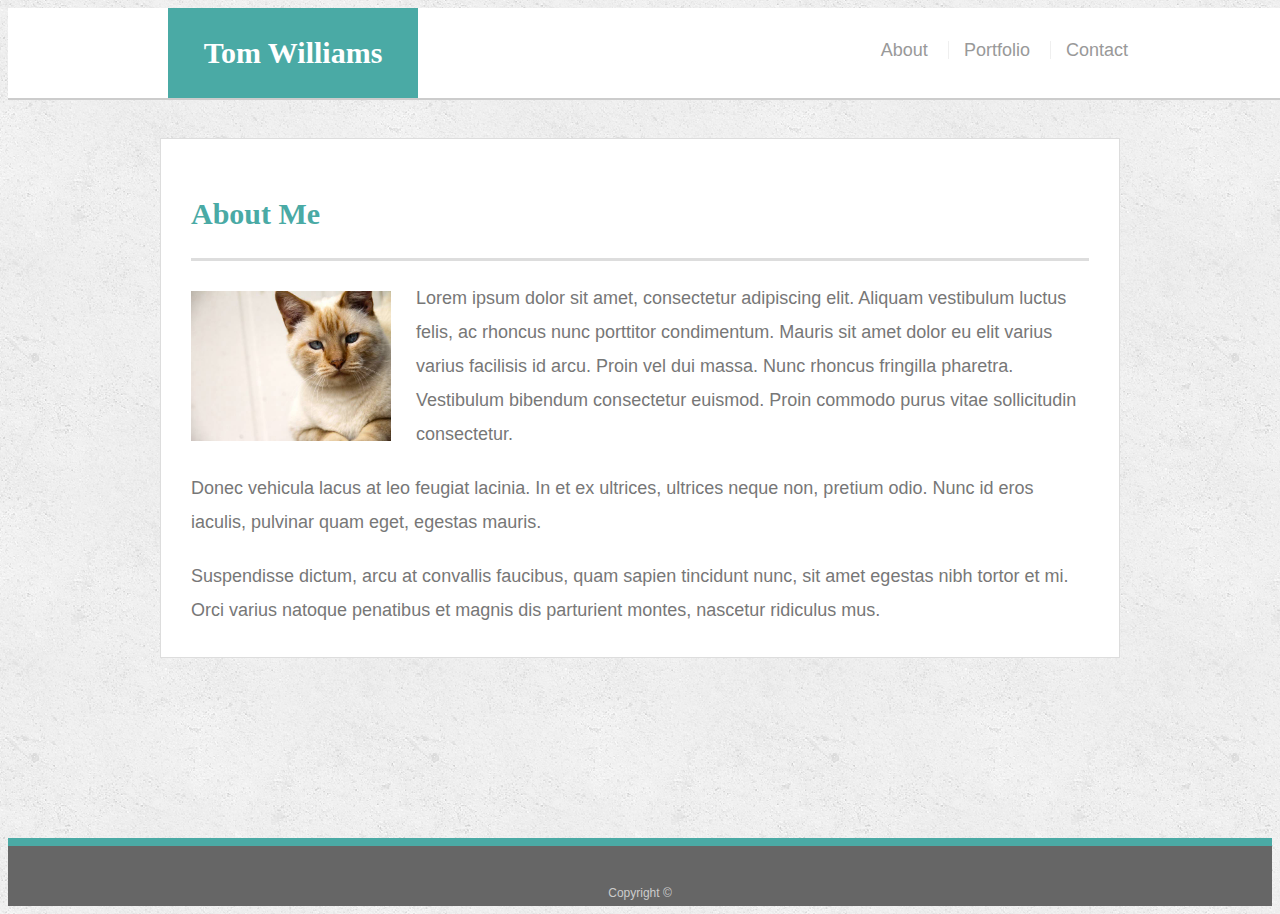
==== index.html @ cfcb17aa "homework assignment" ====
<!doctype html>
<html lang="en-us">

<head>
  <meta charset="UTF-8">
  <title>About | Tom Williams</title>
  <meta name="viewport" content="width=device-width, initial-scale=1.0">
  <link rel="stylesheet" type="text/css" href="assets/css/style.css">
</head>

<body>
  
  <header id="masthead">
    <div class="container">
      <a href="index.html" id="logo">Tom Williams</a>
      <nav>
        <a href="index.html">About</a>
        <a href="portfolio.html">Portfolio</a>
        <a href="contact.html">Contact</a>
      </nav>
    </div>
  </header>

  <div id="main-container" class="container">
    <section class="main-section">
      <h1>About Me</h1>

      <img src="assets/images/cat.jpg" class="auth-image" alt="Your Name">

      <p>Lorem ipsum dolor sit amet, consectetur adipiscing elit. Aliquam vestibulum luctus felis, ac rhoncus nunc porttitor condimentum. Mauris sit amet dolor eu elit varius varius facilisis id arcu. Proin vel dui massa. Nunc rhoncus fringilla pharetra. Vestibulum bibendum consectetur euismod. Proin commodo purus vitae sollicitudin consectetur.</p>

      <p>Donec vehicula lacus at leo feugiat lacinia. In et ex ultrices, ultrices neque non, pretium odio. Nunc id eros iaculis, pulvinar quam eget, egestas mauris.</p>

      <p>Suspendisse dictum, arcu at convallis faucibus, quam sapien tincidunt nunc, sit amet egestas nibh tortor et mi. Orci varius natoque penatibus et magnis dis parturient montes, nascetur ridiculus mus.</p>

    </section>

  </div>

  <footer>
    <div class="container">
      Copyright &copy; 
    </div>
  </footer>
</body>

</html>
---- assets/css/style.css ----
body {
  font-family: Arial, "Helvetica Neue", Helvetica, sans-serif;
  font-size: 18px;
  line-height: 34px;
  color: #777777;
  background: url("../images/concrete_seamless.png");
}

* {
  box-sizing: border-box;
}

/* general */

.container {
  width: 100%;
  max-width: 960px;
  margin: 0 auto;
  clear: both;
}

h1,
h2,
h3,
p {
  margin-bottom: 20px;
}

p:last-child {
  margin-bottom: 0;
}

h1,
h2,
h3 {
  font-family: Georgia, Times, "Times New Roman", serif;
  font-weight: 700;
  color: #4aaaa5;
}

h1 {
  padding-bottom: 20px;
  font-size: 30px;
  line-height: 49px;
  border-bottom: 3px solid #dddddd;
}

h2,
h3 {
  font-size: 22px;
}

/* header */

#masthead {
  position: fixed;
  z-index: 99;
  width: 100%;
  margin: 0 0 30px;
  overflow: auto;
  color: #ffffff;
  background: #ffffff;
  border-bottom: 2px solid #cccccc;
}

#logo {
  float: left;
  width: 250px;
  height: 90px;
  font-family: Georgia, Times, "Times New Roman", serif;
  font-size: 30px;
  font-weight: 700;
  line-height: 90px;
  color: #ffffff;
  text-align: center;
  text-decoration: none;
  background: #4aaaa5;
}

nav {
  float: right;
  margin-top: 25px;
}

nav a {
  display: inline-block;
  padding-left: 15px;
  margin-left: 15px;
  line-height: 18px;
  color: #999;
  text-decoration: none;
  border-left: 1px solid #efefef;
}

nav a:first-child {
  border-left: 0 none;
}

/* footer */

footer {
  padding: 30px 0;
  clear: both;
  font-size: 12px;
  color: #ffffff;
  color: #cccccc;
  text-align: center;
  background: #666666;
  border-top: 8px solid #4aaaa5;
  height: 50px;
}

h3, h2 {
  padding-bottom: 20px;
  margin-bottom: 15px;
  line-height: 22px;
  border-bottom: 2px solid #eeeeee;
}

/* main */

#main-container {
  padding-top: 130px;
  min-height: calc(100vh - 70px);
}

.main-section {
  float: left;
  width: 100%;
  max-width: 960px;
  padding: 30px;
  margin: 0 0 40px;
  background: #ffffff;
  border: 1px solid #dddddd;
}

/* portfolio page */

.work {
  position: relative;
  float: left;
  width: 274px;
  margin: 20px 0 25px;
  overflow: auto;
}

.work:nth-child(even) {
  margin-right: 40px;
}

.work img {
  width: 100%;
  border: 0 none;
  opacity: 0.8;
}

.work h3 {
  position: absolute;
  bottom: 20px;
  width: 100%;
  padding: 15px;
  margin-bottom: 0;
  font-weight: 300;
  line-height: 30px;
  color: #ffffff;
  text-align: center;
  background: #4aaaa5;
  border-bottom: 0;
}

.auth-image {
  float: left;
  width: 200px;
  height: auto;
  margin-top: 10px;
  margin-right: 25px;
}

/* contact page */

#contact-form ul {
  margin-bottom: 20px;
}

#contact-form li {
  margin-bottom: 10px;
}

label,
input[type=text],
input[type=email],
textarea {
  display: block;
  width: 100%;
}

input[type=text],
input[type=email],
textarea {
  height: 35px;
  padding: 0 10px;
  font-size: 14px;
  border: 1px solid #dddddd;
}

textarea {
  height: 200px;
}

input[type=submit] {
  padding: 10px 30px;
  font-size: 18px;
  color: #ffffff;
  cursor: pointer;
  background: #4aaaa5;
  border: 0 none;
}

@media screen and (max-width: 980px) {
  nav{
    padding-right:25px;
  }


@media screen and (max-width: 768px) {
  .auth-image{
    width:300px;
  }
  nav{
    padding-right:25px;
  }
  p{
    font-size:1.25rem;
  }
}

@media screen and (max-width: 640px) {
  
  #logo{
    width:100%;
  }
  nav{
    width:100%;
    text-align:center;
  }
  #masthead{
    position: static;
  }
  .auth-image{
    width:100%;
    margin-bottom: 25px;
  }
  #main-container{
    padding-top: 0px;

  }
}
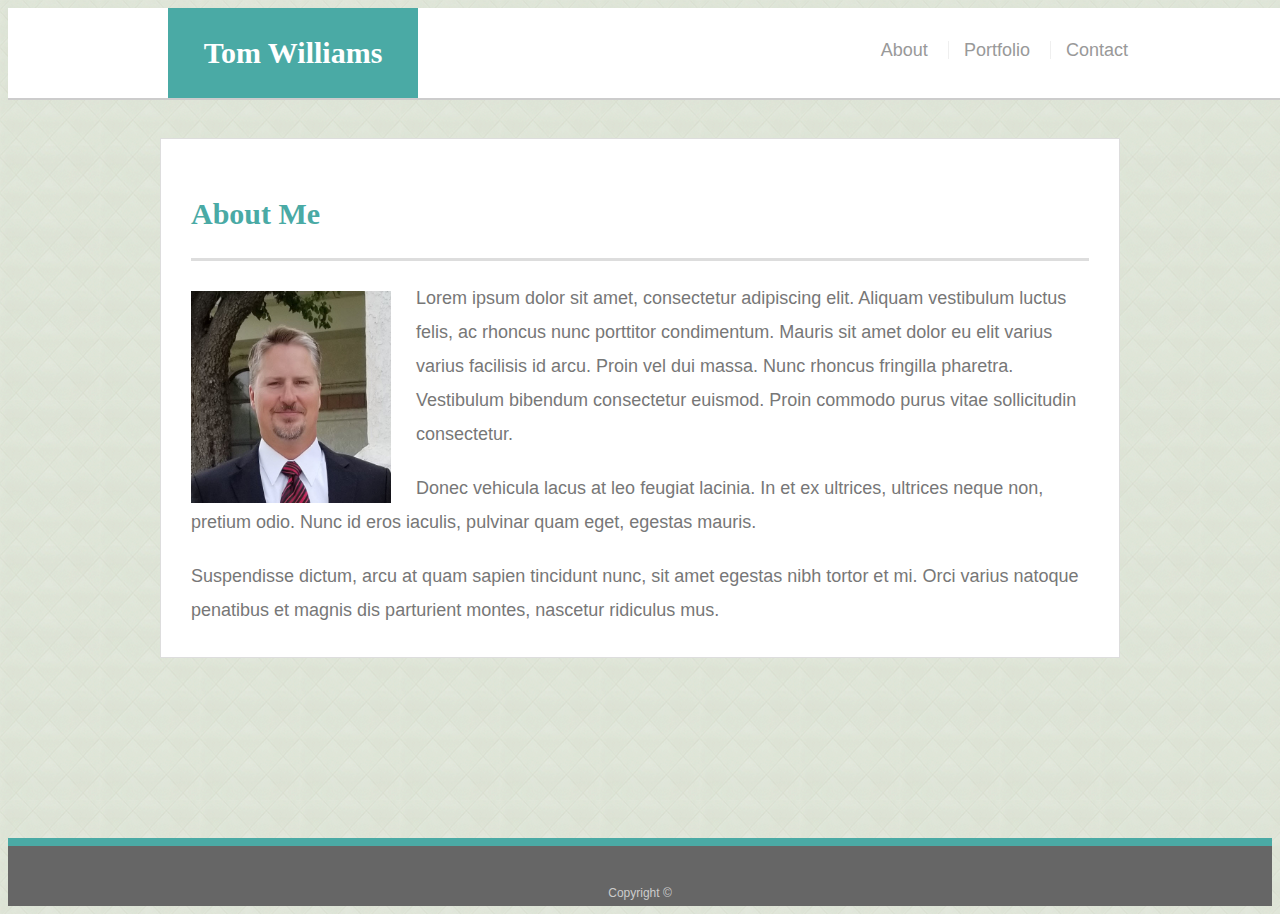
==== commit f3158cf1: "uploading week 1 homework files" ====
--- a/index.html
+++ b/index.html
@@ -3,16 +3,15 @@
 
 <head>
   <meta charset="UTF-8">
-  <title>About | Tom Williams</title>
-  <meta name="viewport" content="width=device-width, initial-scale=1.0">
+  <title>About</title>
   <link rel="stylesheet" type="text/css" href="assets/css/style.css">
 </head>
 
 <body>
-  
-  <header id="masthead">
+
+  <header id="main-header">
     <div class="container">
-      <a href="index.html" id="logo">Tom Williams</a>
+      <a href="index.html" id="myName">Tom Williams</a>
       <nav>
         <a href="index.html">About</a>
         <a href="portfolio.html">Portfolio</a>
@@ -25,13 +24,13 @@
     <section class="main-section">
       <h1>About Me</h1>
 
-      <img src="assets/images/cat.jpg" class="auth-image" alt="Your Name">
+      <img src="assets/images/picture.jpg" class="mypic" alt="Your Name">
 
       <p>Lorem ipsum dolor sit amet, consectetur adipiscing elit. Aliquam vestibulum luctus felis, ac rhoncus nunc porttitor condimentum. Mauris sit amet dolor eu elit varius varius facilisis id arcu. Proin vel dui massa. Nunc rhoncus fringilla pharetra. Vestibulum bibendum consectetur euismod. Proin commodo purus vitae sollicitudin consectetur.</p>
 
       <p>Donec vehicula lacus at leo feugiat lacinia. In et ex ultrices, ultrices neque non, pretium odio. Nunc id eros iaculis, pulvinar quam eget, egestas mauris.</p>
 
-      <p>Suspendisse dictum, arcu at convallis faucibus, quam sapien tincidunt nunc, sit amet egestas nibh tortor et mi. Orci varius natoque penatibus et magnis dis parturient montes, nascetur ridiculus mus.</p>
+      <p>Suspendisse dictum, arcu at quam sapien tincidunt nunc, sit amet egestas nibh tortor et mi. Orci varius natoque penatibus et magnis dis parturient montes, nascetur ridiculus mus.</p>
 
     </section>
 
--- a/assets/css/style.css
+++ b/assets/css/style.css
@@ -1,16 +1,18 @@
+
+/* global */
+
 body {
   font-family: Arial, "Helvetica Neue", Helvetica, sans-serif;
   font-size: 18px;
   line-height: 34px;
   color: #777777;
-  background: url("../images/concrete_seamless.png");
+  background: url("../images/beige-tiles.png");
 }
 
 * {
   box-sizing: border-box;
 }
 
-/* general */
 
 .container {
   width: 100%;
@@ -50,9 +52,8 @@
   font-size: 22px;
 }
 
-/* header */
-
-#masthead {
+
+#main-header {
   position: fixed;
   z-index: 99;
   width: 100%;
@@ -63,7 +64,7 @@
   border-bottom: 2px solid #cccccc;
 }
 
-#logo {
+#myName {
   float: left;
   width: 250px;
   height: 90px;
@@ -96,7 +97,6 @@
   border-left: 0 none;
 }
 
-/* footer */
 
 footer {
   padding: 30px 0;
@@ -168,7 +168,7 @@
   border-bottom: 0;
 }
 
-.auth-image {
+.mypic{
   float: left;
   width: 200px;
   height: auto;
@@ -215,43 +215,3 @@
   background: #4aaaa5;
   border: 0 none;
 }
-
-@media screen and (max-width: 980px) {
-  nav{
-    padding-right:25px;
-  }
-
-
-@media screen and (max-width: 768px) {
-  .auth-image{
-    width:300px;
-  }
-  nav{
-    padding-right:25px;
-  }
-  p{
-    font-size:1.25rem;
-  }
-}
-
-@media screen and (max-width: 640px) {
-  
-  #logo{
-    width:100%;
-  }
-  nav{
-    width:100%;
-    text-align:center;
-  }
-  #masthead{
-    position: static;
-  }
-  .auth-image{
-    width:100%;
-    margin-bottom: 25px;
-  }
-  #main-container{
-    padding-top: 0px;
-
-  }
-}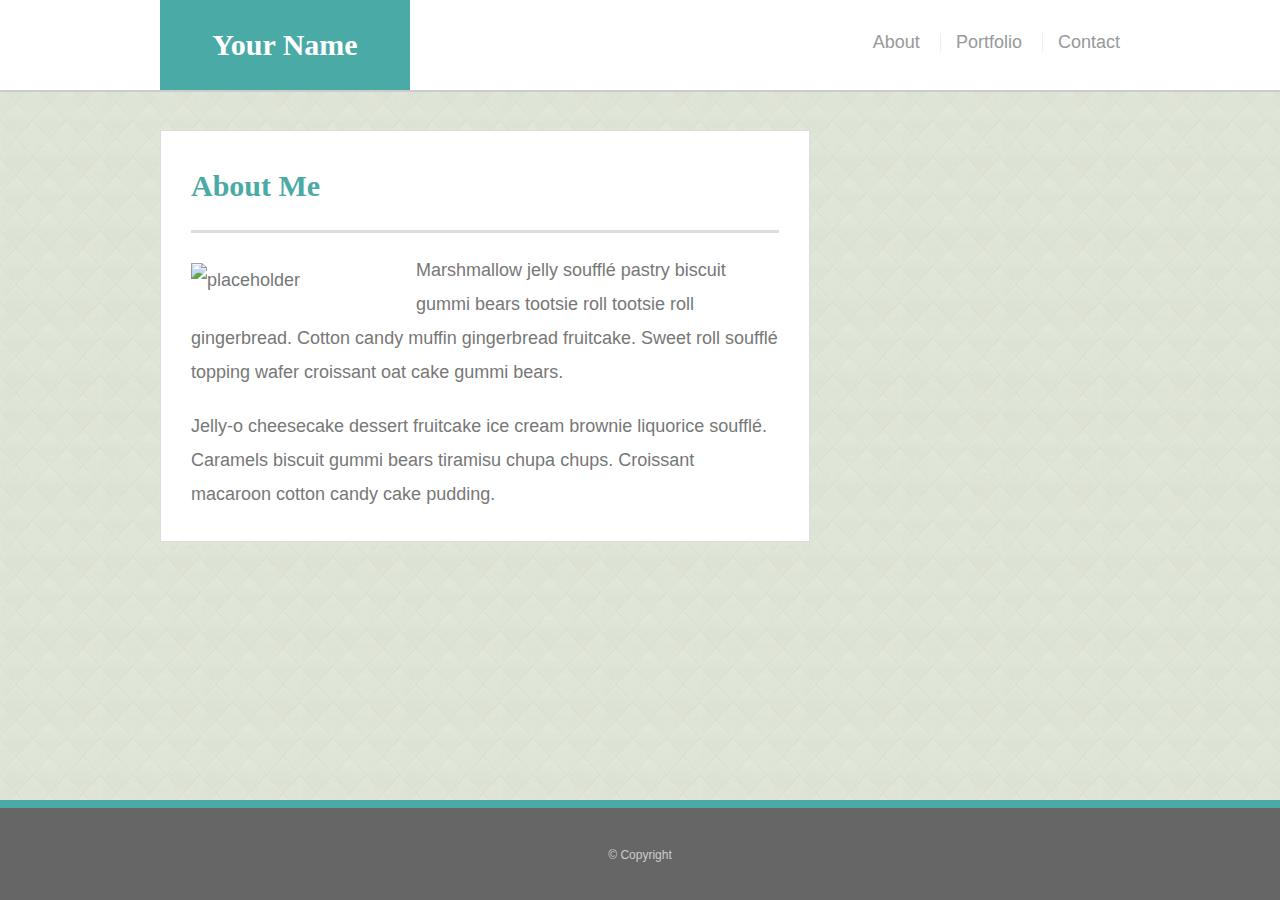
==== commit 922a5df7: "final commit for homework" ====
--- a/index.html
+++ b/index.html
@@ -1,46 +1,48 @@
 <!doctype html>
 <html lang="en-us">
-
 <head>
   <meta charset="UTF-8">
-  <title>About</title>
+  <meta name="viewport" content="width=device-width, initial-scale=1.0">
+  <title>About | Your Name</title>
   <link rel="stylesheet" type="text/css" href="assets/css/style.css">
 </head>
-
 <body>
 
-  <header id="main-header">
+<div class="wrapper">
+
+  <header id="masthead">
     <div class="container">
-      <a href="index.html" id="myName">Tom Williams</a>
+      <a href="index.html" id="logo">Your Name</a>
       <nav>
-        <a href="index.html">About</a>
-        <a href="portfolio.html">Portfolio</a>
-        <a href="contact.html">Contact</a>
+        <ul>
+          <li><a href="index.html">About</a></li>
+          <li><a href="portfolio.html">Portfolio</a></li>
+          <li><a href="contact.html">Contact</a></li>
+        </ul>
       </nav>
     </div>
   </header>
 
-  <div id="main-container" class="container">
+  <main class="container">
     <section class="main-section">
       <h1>About Me</h1>
 
-      <img src="assets/images/picture.jpg" class="mypic" alt="Your Name">
+      <img src="assets/images/cat.jpg" class="auth-image" alt="placeholder">
 
-      <p>Lorem ipsum dolor sit amet, consectetur adipiscing elit. Aliquam vestibulum luctus felis, ac rhoncus nunc porttitor condimentum. Mauris sit amet dolor eu elit varius varius facilisis id arcu. Proin vel dui massa. Nunc rhoncus fringilla pharetra. Vestibulum bibendum consectetur euismod. Proin commodo purus vitae sollicitudin consectetur.</p>
+      <p>Marshmallow jelly souffl&eacute; pastry biscuit gummi bears tootsie roll tootsie roll gingerbread. Cotton candy muffin gingerbread fruitcake. Sweet roll souffl&eacute; topping wafer croissant oat cake gummi&nbsp;bears.</p>
 
-      <p>Donec vehicula lacus at leo feugiat lacinia. In et ex ultrices, ultrices neque non, pretium odio. Nunc id eros iaculis, pulvinar quam eget, egestas mauris.</p>
-
-      <p>Suspendisse dictum, arcu at quam sapien tincidunt nunc, sit amet egestas nibh tortor et mi. Orci varius natoque penatibus et magnis dis parturient montes, nascetur ridiculus mus.</p>
+      <p>Jelly-o cheesecake dessert fruitcake ice cream brownie liquorice souffl&eacute;. Caramels biscuit gummi bears tiramisu chupa chups. Croissant macaroon cotton candy cake pudding.</p>
 
     </section>
 
-  </div>
+  </main>
+  <div class="push"></div>
+</div>
 
   <footer>
     <div class="container">
-      Copyright &copy; 
+      &copy; Copyright
     </div>
   </footer>
 </body>
-
 </html>
--- a/assets/css/style.css
+++ b/assets/css/style.css
@@ -1,18 +1,30 @@
-
-/* global */
+@import url("reset.css");
 
 body {
   font-family: Arial, "Helvetica Neue", Helvetica, sans-serif;
   font-size: 18px;
   line-height: 34px;
-  color: #777777;
+  color: #777;
   background: url("../images/beige-tiles.png");
 }
 
 * {
   box-sizing: border-box;
-}
-
+  margin: 0;
+}
+
+html,
+body {
+  height: 100%;
+}
+
+
+.wrapper {
+  height: auto !important;
+  height: 100%;
+  min-height: 100%;
+  margin: 0 auto -100px;
+}
 
 .container {
   width: 100%;
@@ -44,7 +56,7 @@
   padding-bottom: 20px;
   font-size: 30px;
   line-height: 49px;
-  border-bottom: 3px solid #dddddd;
+  border-bottom: 3px solid #ddd;
 }
 
 h2,
@@ -52,19 +64,18 @@
   font-size: 22px;
 }
 
-
-#main-header {
+#masthead {
   position: fixed;
   z-index: 99;
   width: 100%;
   margin: 0 0 30px;
   overflow: auto;
-  color: #ffffff;
-  background: #ffffff;
-  border-bottom: 2px solid #cccccc;
-}
-
-#myName {
+  color: #fff;
+  background: #fff;
+  border-bottom: 2px solid #ccc;
+}
+
+#logo {
   float: left;
   width: 250px;
   height: 90px;
@@ -72,7 +83,7 @@
   font-size: 30px;
   font-weight: 700;
   line-height: 90px;
-  color: #ffffff;
+  color: #fff;
   text-align: center;
   text-decoration: none;
   background: #4aaaa5;
@@ -83,58 +94,91 @@
   margin-top: 25px;
 }
 
-nav a {
+nav li {
   display: inline-block;
   padding-left: 15px;
   margin-left: 15px;
   line-height: 18px;
+  border-left: 1px solid #efefef;
+}
+
+nav a {
   color: #999;
   text-decoration: none;
-  border-left: 1px solid #efefef;
-}
-
-nav a:first-child {
+}
+
+nav a:hover {
+  color: #666;
+}
+
+nav li:first-child {
+  padding-left: 0;
+  margin-left: 0;
   border-left: 0 none;
 }
 
+footer,
+.push {
+  height: 100px;
+}
 
 footer {
   padding: 30px 0;
   clear: both;
   font-size: 12px;
-  color: #ffffff;
-  color: #cccccc;
+  color: #ccc;
   text-align: center;
-  background: #666666;
+  background: #666;
   border-top: 8px solid #4aaaa5;
-  height: 50px;
-}
-
-h3, h2 {
+}
+.sidebar {
+  float: right;
+  width: 100%;
+  max-width: 270px;
+  padding: 30px;
+  margin-bottom: 20px;
+  background: #fff;
+  border: 1px solid #ddd;
+}
+
+h3,
+.sidebar h2 {
   padding-bottom: 20px;
   margin-bottom: 15px;
   line-height: 22px;
-  border-bottom: 2px solid #eeeeee;
-}
-
-/* main */
-
-#main-container {
+  border-bottom: 2px solid #eee;
+}
+
+.sidebar li {
+  float: left;
+  width: 62px;
+  height: 62px;
+  margin-top: 8px;
+  margin-right: 10px;
+}
+
+.sidebar img {
+  max-width: 100%;
+}
+
+.sidebar li:last-child {
+  margin-right: 0;
+}
+
+main {
   padding-top: 130px;
-  min-height: calc(100vh - 70px);
 }
 
 .main-section {
   float: left;
   width: 100%;
-  max-width: 960px;
+  max-width: 650px;
   padding: 30px;
   margin: 0 0 40px;
-  background: #ffffff;
-  border: 1px solid #dddddd;
-}
-
-/* portfolio page */
+  background: #fff;
+  border: 1px solid #ddd;
+}
+
 
 .work {
   position: relative;
@@ -162,21 +206,19 @@
   margin-bottom: 0;
   font-weight: 300;
   line-height: 30px;
-  color: #ffffff;
+  color: #fff;
   text-align: center;
   background: #4aaaa5;
   border-bottom: 0;
 }
 
-.mypic{
+.auth-image {
   float: left;
   width: 200px;
   height: auto;
   margin-top: 10px;
   margin-right: 25px;
 }
-
-/* contact page */
 
 #contact-form ul {
   margin-bottom: 20px;
@@ -200,7 +242,7 @@
   height: 35px;
   padding: 0 10px;
   font-size: 14px;
-  border: 1px solid #dddddd;
+  border: 1px solid #ddd;
 }
 
 textarea {
@@ -210,8 +252,84 @@
 input[type=submit] {
   padding: 10px 30px;
   font-size: 18px;
-  color: #ffffff;
+  color: #fff;
   cursor: pointer;
   background: #4aaaa5;
   border: 0 none;
-}
+
+}
+
+@media only screen and (max-width:980px) {
+  nav {
+    margin-right: 5px;
+  }
+}
+
+
+@media only screen and (max-width: 768px) {
+  .main-section,
+  .sidebar {
+    max-width: 100%;
+  }
+
+  main {
+    overflow: auto;
+  }
+
+  .work {
+    width: 47%;
+    margin-bottom: 10px;
+  }
+
+  .work:nth-child(even) {
+    margin-right: 0;
+  }
+
+  .work:nth-child(odd) {
+    float: right;
+  }
+
+  .myPic {
+    width: 50%;
+  }
+
+  .sidebar {
+    margin-bottom: 40px;
+  }
+}
+
+@media only screen and (max-width: 640px){
+  #masthead {
+    position: static;
+    margin-bottom: 20px;
+  }
+
+  header .container {
+    padding: 0;
+  }
+
+  main.container {
+    padding-top: 0;
+  }
+
+  #logo,
+  .work,
+  .auth-image {
+    width: 100%;
+  }
+
+  nav {
+    width: 100%;
+    margin: 15px 0;
+    text-align: center;
+  }
+
+  nav a {
+    width: 30%;
+    padding-left: 0;
+    margin-left: 0;
+  }
+}
+
+
+
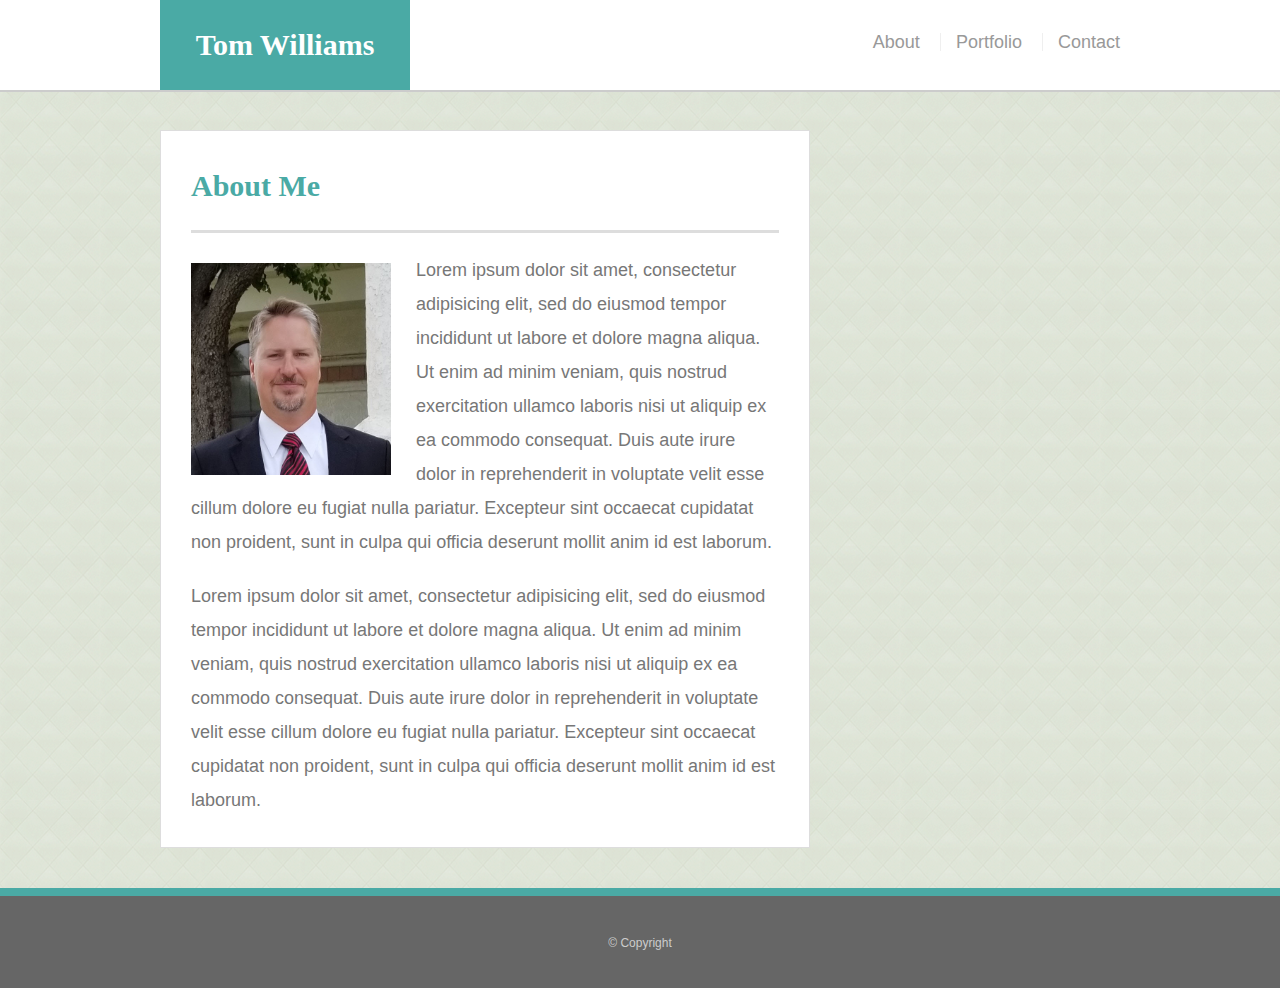
==== commit 8aed48f9: "corrected img issues" ====
--- a/index.html
+++ b/index.html
@@ -12,7 +12,7 @@
 
   <header id="masthead">
     <div class="container">
-      <a href="index.html" id="logo">Your Name</a>
+      <a href="index.html" id="logo">Tom Williams</a>
       <nav>
         <ul>
           <li><a href="index.html">About</a></li>
@@ -27,11 +27,11 @@
     <section class="main-section">
       <h1>About Me</h1>
 
-      <img src="assets/images/cat.jpg" class="auth-image" alt="placeholder">
+      <img src="assets/images/picture.jpg" class="myPic" alt="placeholder">
 
-      <p>Marshmallow jelly souffl&eacute; pastry biscuit gummi bears tootsie roll tootsie roll gingerbread. Cotton candy muffin gingerbread fruitcake. Sweet roll souffl&eacute; topping wafer croissant oat cake gummi&nbsp;bears.</p>
+      <p>Lorem ipsum dolor sit amet, consectetur adipisicing elit, sed do eiusmod tempor incididunt ut labore et dolore magna aliqua. Ut enim ad minim veniam, quis nostrud exercitation ullamco laboris nisi ut aliquip ex ea commodo consequat. Duis aute irure dolor in reprehenderit in voluptate velit esse cillum dolore eu fugiat nulla pariatur. Excepteur sint occaecat cupidatat non proident, sunt in culpa qui officia deserunt mollit anim id est laborum.</p>
 
-      <p>Jelly-o cheesecake dessert fruitcake ice cream brownie liquorice souffl&eacute;. Caramels biscuit gummi bears tiramisu chupa chups. Croissant macaroon cotton candy cake pudding.</p>
+      <p>Lorem ipsum dolor sit amet, consectetur adipisicing elit, sed do eiusmod tempor incididunt ut labore et dolore magna aliqua. Ut enim ad minim veniam, quis nostrud exercitation ullamco laboris nisi ut aliquip ex ea commodo consequat. Duis aute irure dolor in reprehenderit in voluptate velit esse cillum dolore eu fugiat nulla pariatur. Excepteur sint occaecat cupidatat non proident, sunt in culpa qui officia deserunt mollit anim id est laborum.</p>
 
     </section>
 
--- a/assets/css/style.css
+++ b/assets/css/style.css
@@ -212,7 +212,7 @@
   border-bottom: 0;
 }
 
-.auth-image {
+.myPic {
   float: left;
   width: 200px;
   height: auto;
